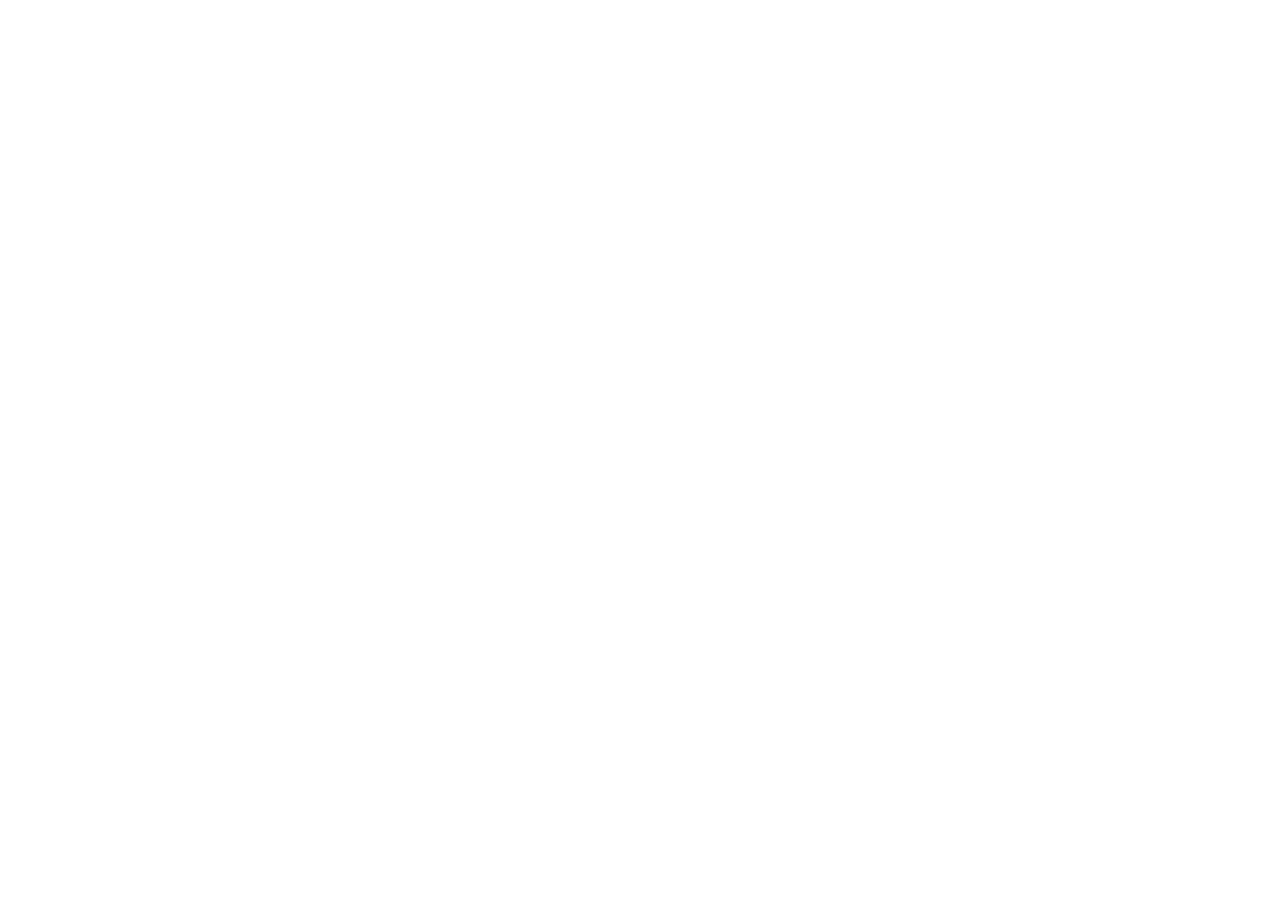
==== end.html @ 2839b5be "added a new file of end.html" ====
<!DOCTYPE html>
<html lang="en">
<head>
    <meta charset="UTF-8">
    <meta name="viewport" content="width=device-width, initial-scale=1.0">
    <title>Well Done!</title>
</head>
<body>
    
</body>
</html>
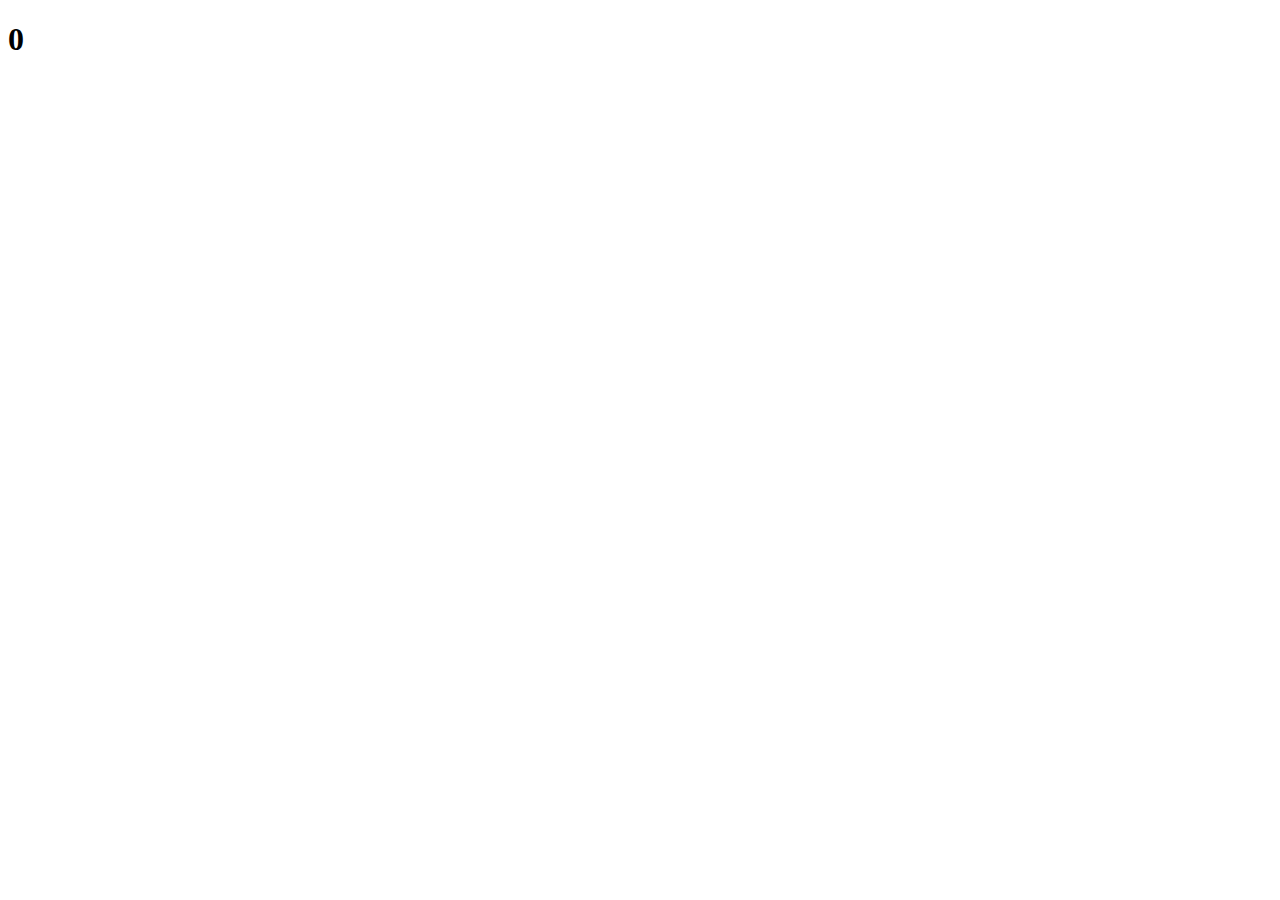
==== commit 74c4aca9: "added a h1 with an ID of finalScore" ====
--- a/end.html
+++ b/end.html
@@ -6,6 +6,11 @@
     <title>Well Done!</title>
 </head>
 <body>
-    
+    <div class="mainDiv">
+        <div id="end" class="flex-center flex-column">
+            <h1 id="finalScore">0</h1>
+        </div>
+    </div>
+    <script src="js/end.js"></script>
 </body>
 </html>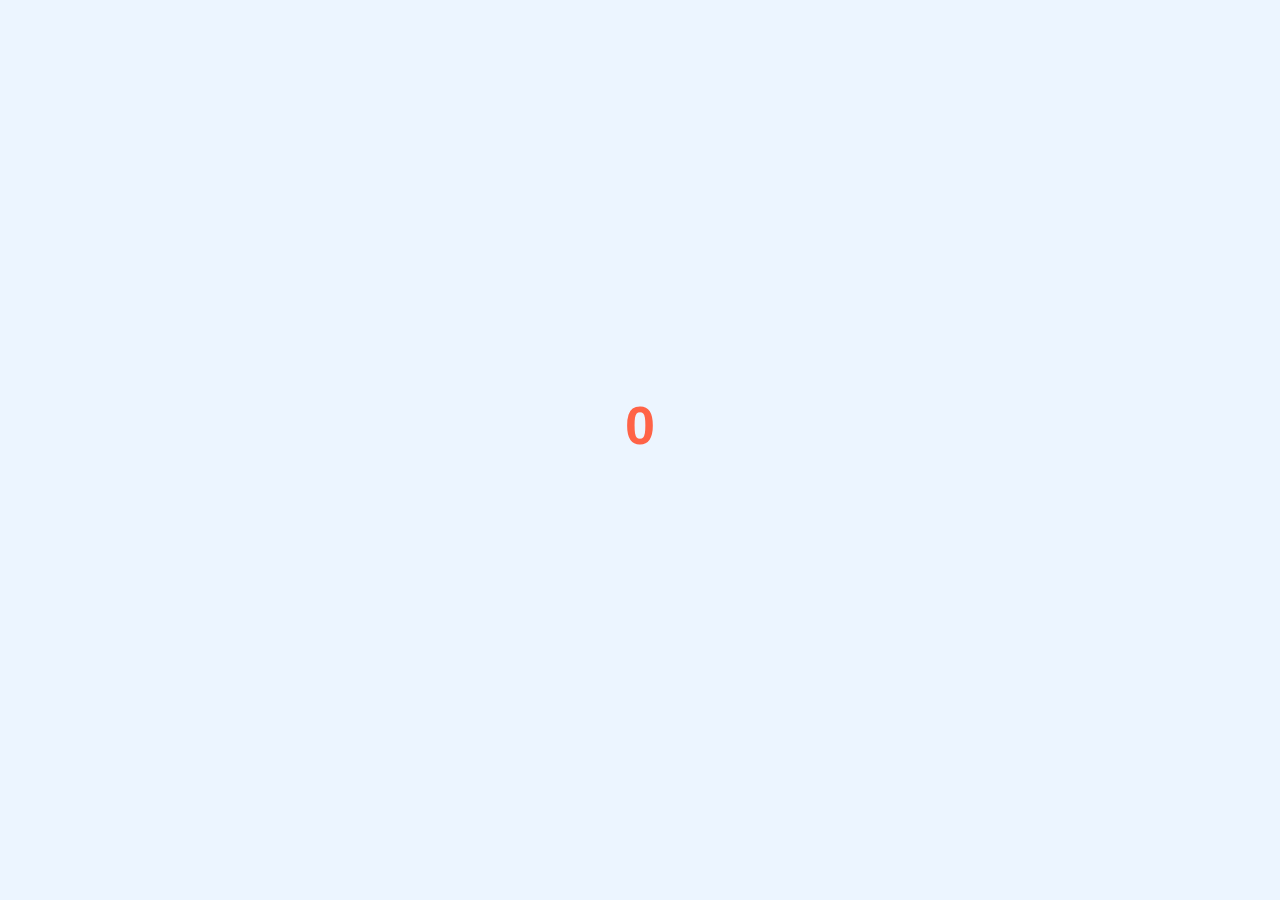
==== commit 7ad100bc: "added a css stylesheet app.css to end.html" ====
--- a/end.html
+++ b/end.html
@@ -4,6 +4,7 @@
     <meta charset="UTF-8">
     <meta name="viewport" content="width=device-width, initial-scale=1.0">
     <title>Well Done!</title>
+    <link rel="stylesheet" href="css/app.css">
 </head>
 <body>
     <div class="mainDiv">
--- a/css/app.css
+++ b/css/app.css
@@ -0,0 +1,114 @@
+:root {
+  background-color: #ecf5ff;
+  font-size: 62.5%;
+}
+
+* {
+  box-sizing: border-box;
+  font-family: Arial, Helvetica, sans-serif;
+  margin: 0;
+  padding: 0;
+  color: #333;
+}
+
+h1,
+h2,
+h3,
+h4 {
+  margin-bottom: 1rem;
+}
+
+h1 {
+  font-size: 5.4rem;
+  color: #FF6347;
+  margin-bottom: 5rem;
+}
+
+h1 > span {
+  font-size: 2.4rem;
+  font-weight: 500;
+}
+
+h2 {
+  font-size: 4.2rem;
+  margin-bottom: 4rem;
+  font-weight: 700;
+}
+
+h3 {
+  font-size: 2.8rem;
+  font-weight: 500;
+}
+
+/* UTILITIES */
+
+.mainDiv {
+  width: 100vw;
+  height: 100vh;
+  display: flex;
+  justify-content: center;
+  align-items: center;
+  max-width: 80rem;
+  margin: 0 auto;
+  padding: 2rem;
+}
+
+.mainDiv > * {
+  width: 100%;
+}
+
+.flex-column {
+  display: flex;
+  flex-direction: column;
+}
+
+.flex-center {
+  justify-content: center;
+  align-items: center;
+}
+
+.justify-center {
+  justify-content: center;
+}
+
+.text-center {
+  text-align: center;
+}
+
+/* .hidden {
+  display: none;
+} */
+
+/* BUTTONS */
+.button {
+  font-size: 1.8rem;
+  padding: 1rem 0;
+  width: 20rem;
+  text-align: center;
+  border: 0.1rem solid #FF6347;
+  margin-bottom: 1rem;
+  text-decoration: none;
+  color: #FF6347;
+  background-color: white;
+}
+
+.button:hover {
+  cursor: pointer;
+  box-shadow: 0 0.4rem 1.4rem 0 rgba(255, 99, 71, 0.5);
+  transform: translateY(-0.1rem);
+  transition: transform 150ms;
+}
+
+.button[disabled]:hover {
+  cursor: not-allowed;
+  box-shadow: none;
+  transform: none;
+}
+
+/* FORMS */
+form {
+  width: 100%;
+  display: flex;
+  flex-direction: column;
+  align-items: center;
+}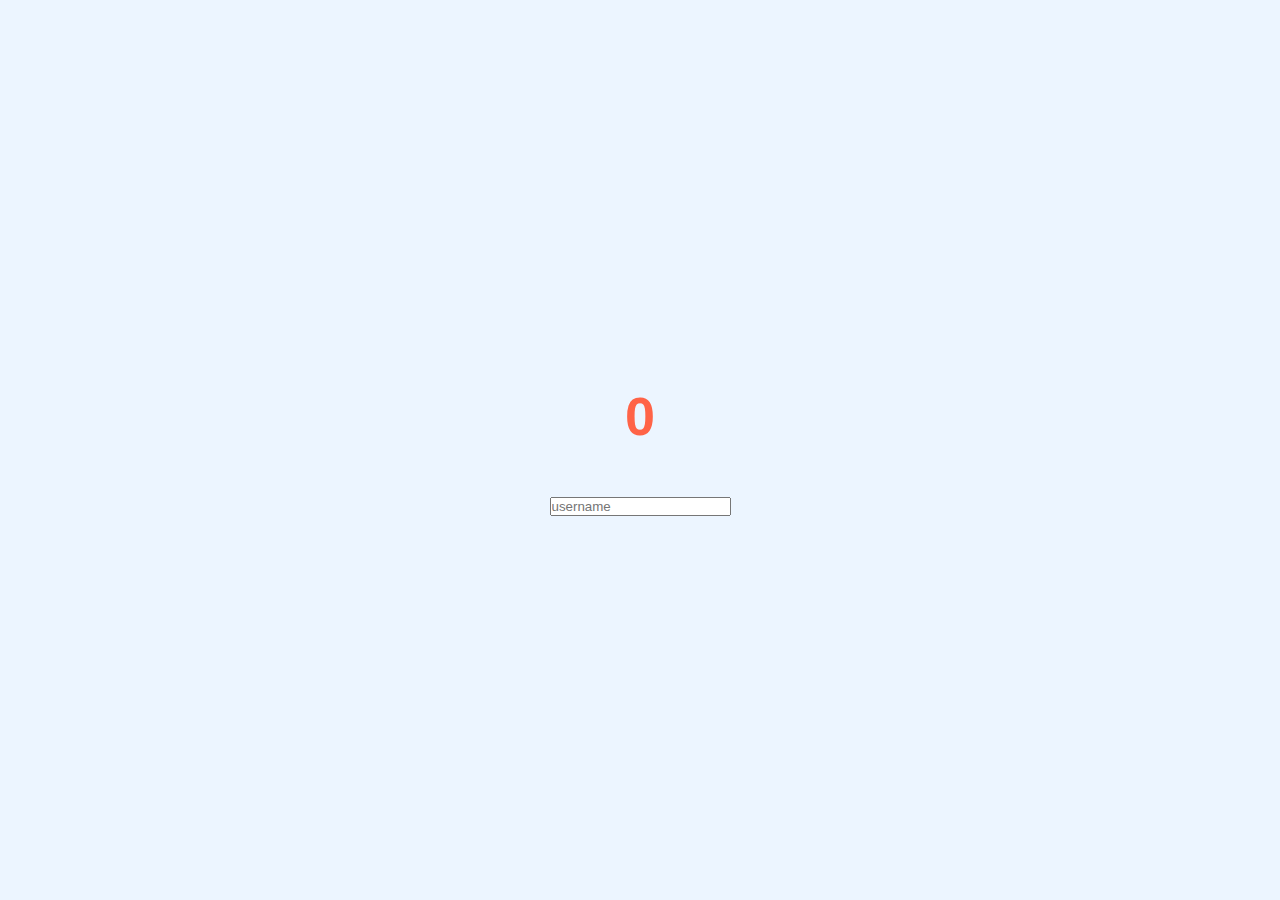
==== commit f669749e: "added form input to end.html" ====
--- a/end.html
+++ b/end.html
@@ -10,6 +10,13 @@
     <div class="mainDiv">
         <div id="end" class="flex-center flex-column">
             <h1 id="finalScore">0</h1>
+            <form>
+          <input
+            type="text"
+            name="username"
+            id="username"
+            placeholder="username"
+            />
         </div>
     </div>
     <script src="js/end.js"></script>
